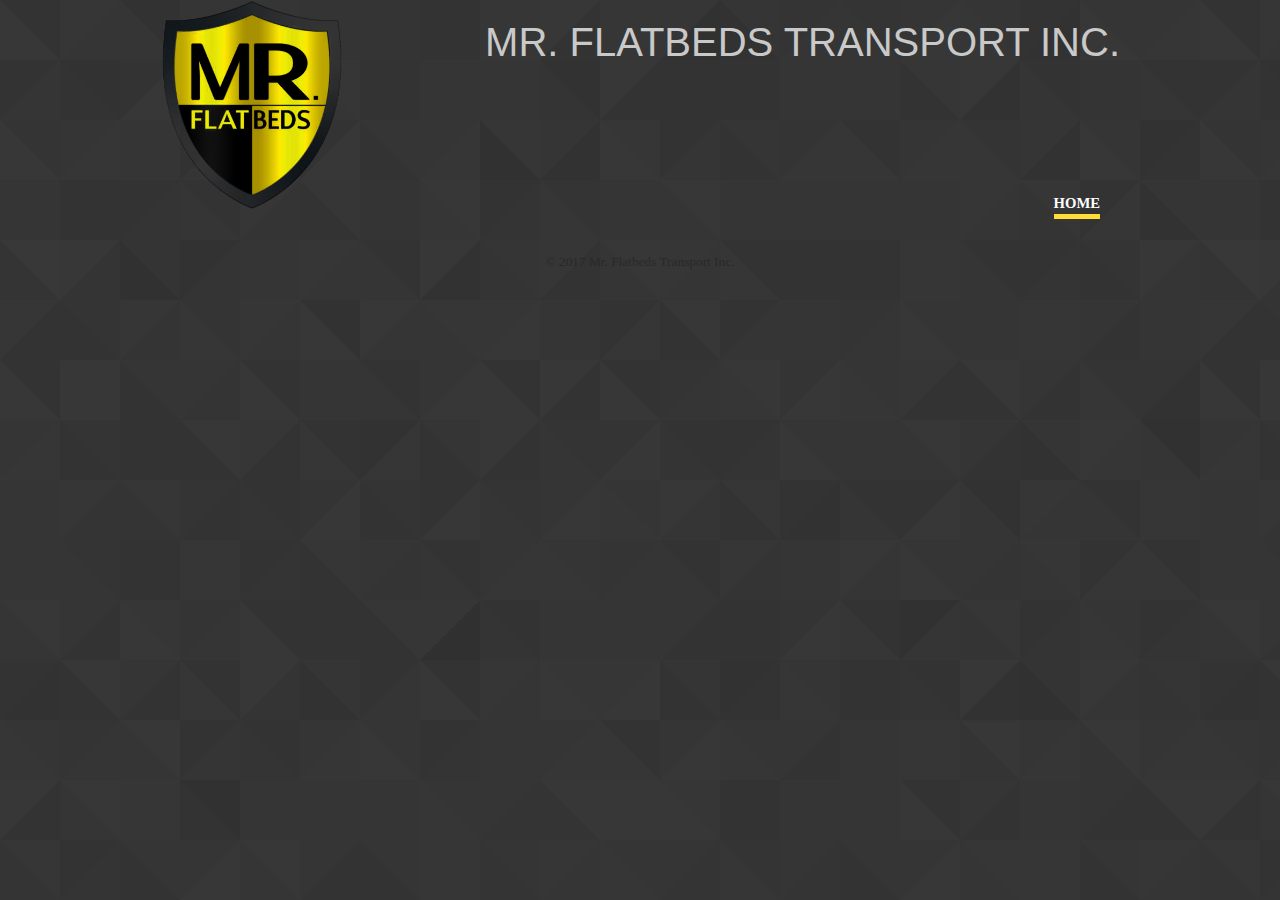
==== index.html @ abe33718 "Some more design changes" ====
<!DOCTYPE html>
<html lang="en">
<head>
    <meta charset="utf-8">
    <title>Mr. Flatbeds</title>
    <meta name="description" content="Mr. Flatbeds Transport Inc. Professional and reliable flatbed transport services.">
    <meta name="author" content="Vineet George">
    <link rel="stylesheet" type="text/css" href="css/style.css">
</head>
<body>
    <header>
        <div id="logo">
            <img src="images/logo.png" height="210"/>
            <div id="title">
                <h1>MR. FLATBEDS TRANSPORT INC.</h1>
            </div>
        </div>
        <nav>
            <ul>
                <li><a href="index.html" class="selected">Home</a></li>
            </ul>
        </nav>
    </header>
    <div id="content">
        
    </div>
    <footer>
        <p>&copy 2017 Mr. Flatbeds Transport Inc.</p>
    </footer>
</body>
</html>
---- css/style.css ----
html, body, div, span, applet, object, iframe,
h1, h2, h3, h4, h5, h6, p, blockquote, pre,
a, abbr, acronym, address, big, cite, code,
del, dfn, em, img, ins, kbd, q, s, samp,
small, strike, strong, sub, sup, tt, var,
b, u, i, center,
dl, dt, dd, ol, ul, li,
fieldset, form, label, legend,
table, caption, tbody, tfoot, thead, tr, th, td,
article, aside, canvas, details, embed, 
figure, figcaption, footer, header, hgroup, 
menu, nav, output, ruby, section, summary,
time, mark, audio, video {
	margin: 0;
	padding: 0;
	border: 0;
	font-size: 100%;
	font: inherit;
	vertical-align: baseline;
}

body {
    width: 960px;
    margin: 0 auto;
    background-image: url(/images/bg.png);
}

h1 {
    font-family:'Arial';
    font-weight: 400;
    font-size: 30pt;
    color: white;
    padding-top: 20px;
    color: #c9c9c9;
    margin-right: 0px;
    -webkit-transition: all 200ms ease-in-out;
    -moz-transition: all 200ms ease-in-out;
    cursor: pointer;
}

h1:hover {
    text-shadow: 1px 4px 6px #606060, 0 0 0 #000, 1px 4px 6px #606060;
}

#title {
    float: right
}

#box {
    width: 310px;
    float: left;
    margin: 0 4px 25px 4px;
    border: 1px solid #eee;
}

a {
    color: #00b93d;
}

nav {
    float: right;
    margin-top: -20px;
}

nav li {
    display: inline;
    list-style-type: none;
    padding: 0 20px 0 20px;
}

nav a {
    text-decoration: none;
    font-family:'Open Sans';
    font-weight: 600;
    font-size: 11pt;
    color: white;
    text-transform: uppercase;
    border-bottom-style: solid;
    border-color: rgba(0,0,0,0);
    border-width: 5px;
    padding-bottom: 3px;
    -webkit-transition: all 200ms ease-in-out;
    -moz-transition: all 200ms ease-in-out;
}

nav a:hover {
    border-bottom-style: solid;
    border-color: #ffdd38;
}

.selected {
    border-bottom-style: solid;
    border-color: #ffdd38;
}

hr {
    width: 960px;
    margin-top: 7px;
}

#content {
    padding: 20px 0 20px 0;
}

footer p{
    font-family:'Open Sans';
    font-size: 10pt;
    color: #292929;
    text-align: center;
    padding-bottom: 7px;
}
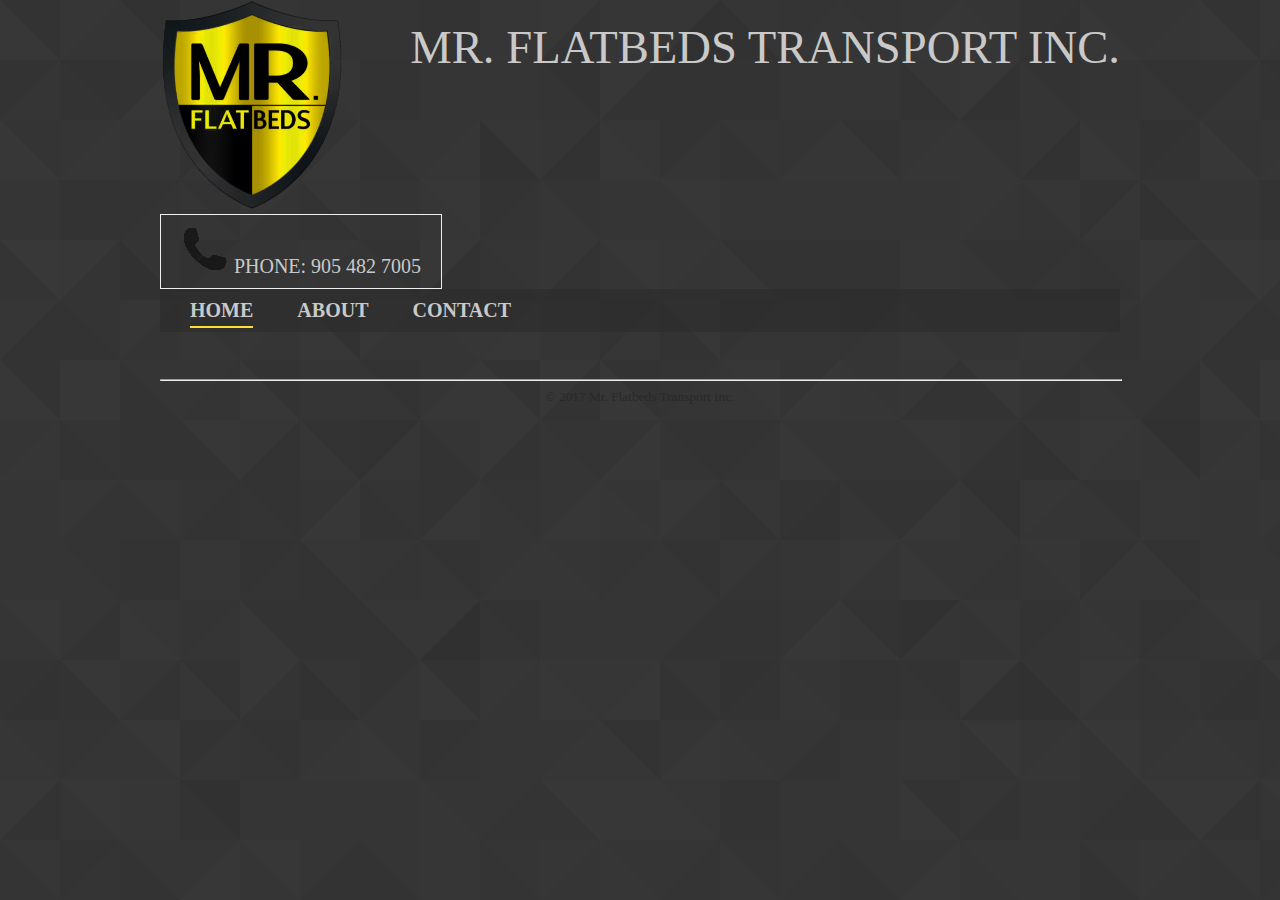
==== commit 4551961d: "Design changes" ====
--- a/index.html
+++ b/index.html
@@ -15,16 +15,22 @@
             <div id="title">
                 <h1>MR. FLATBEDS TRANSPORT INC.</h1>
             </div>
+            <div id="box">
+                <img src="images/phone.png"/>
+                PHONE: 905 482 7005
+            </div>
         </div>
         <nav>
             <ul>
                 <li><a href="index.html" class="selected">Home</a></li>
+                <li><a href="index.html">About</a></li>
+                <li><a href="index.html">Contact</a></li>
             </ul>
         </nav>
     </header>
     <div id="content">
-        
     </div>
+    <hr/>
     <footer>
         <p>&copy 2017 Mr. Flatbeds Transport Inc.</p>
     </footer>
--- a/css/style.css
+++ b/css/style.css
@@ -27,10 +27,9 @@
 }
 
 h1 {
-    font-family:'Arial';
+    font-family:'Franklin Gothic Medium';
     font-weight: 400;
-    font-size: 30pt;
-    color: white;
+    font-size: 35pt;
     padding-top: 20px;
     color: #c9c9c9;
     margin-right: 0px;
@@ -48,10 +47,17 @@
 }
 
 #box {
-    width: 310px;
-    float: left;
-    margin: 0 4px 25px 4px;
+    width: 260px;
+    text-align: center;
+    padding: 10px;
+    color: #c9c9c9;
+    font-family:'Franklin Gothic Medium';
+    font-size: 15pt;
     border: 1px solid #eee;
+}
+
+#box img {
+    opacity: 0.5;
 }
 
 a {
@@ -59,8 +65,8 @@
 }
 
 nav {
-    float: right;
-    margin-top: -20px;
+    padding: 10px;
+    background-color: rgba(43, 43, 43, 0.6);
 }
 
 nav li {
@@ -71,15 +77,15 @@
 
 nav a {
     text-decoration: none;
-    font-family:'Open Sans';
+    font-family:'Franklin Gothic Medium';
     font-weight: 600;
-    font-size: 11pt;
-    color: white;
+    font-size: 15pt;
+    color: #c9c9c9;
     text-transform: uppercase;
     border-bottom-style: solid;
     border-color: rgba(0,0,0,0);
-    border-width: 5px;
-    padding-bottom: 3px;
+    border-width: 2px;
+    padding-bottom: 5px;
     -webkit-transition: all 200ms ease-in-out;
     -moz-transition: all 200ms ease-in-out;
 }
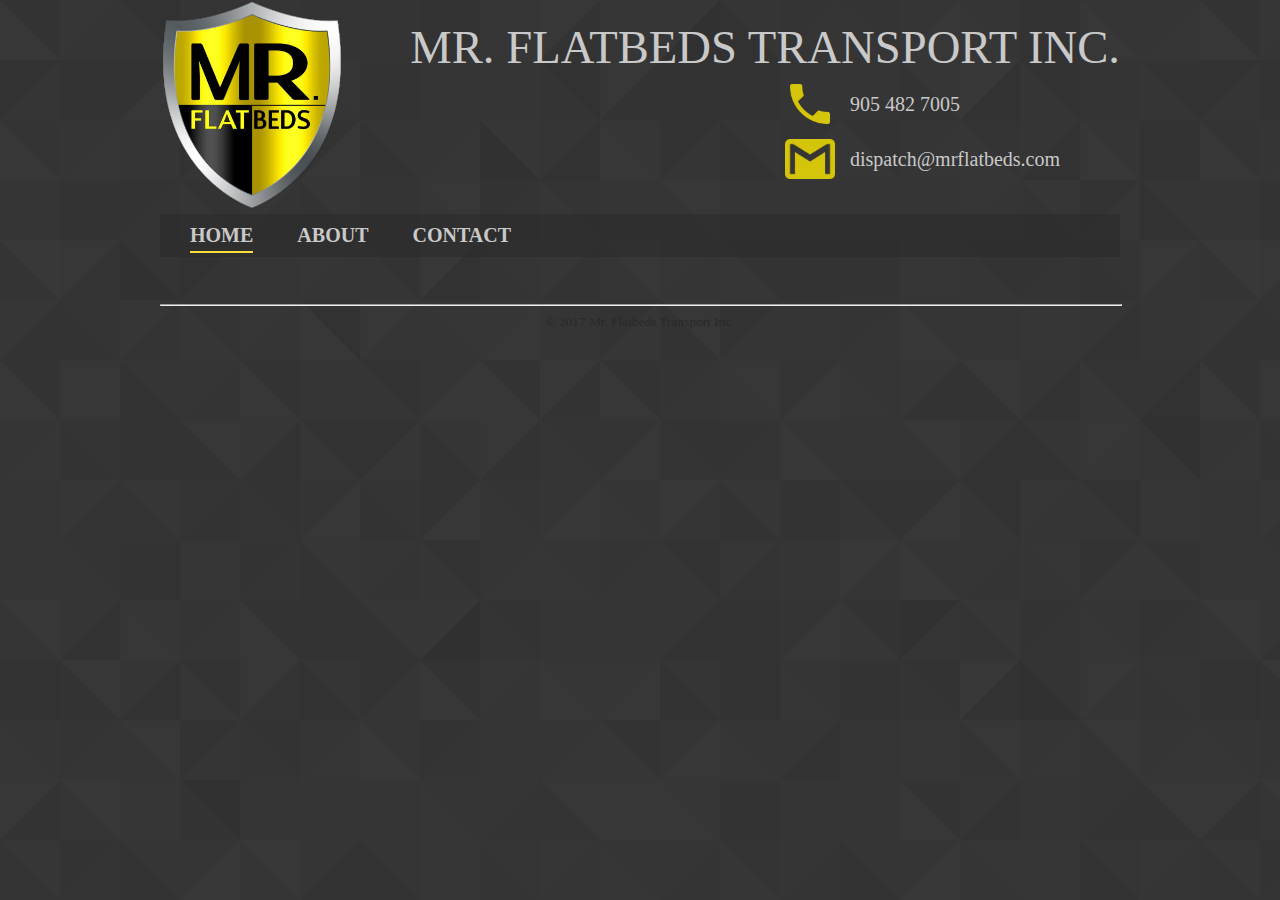
==== commit 862f8057: "More design changes" ====
--- a/index.html
+++ b/index.html
@@ -7,6 +7,7 @@
     <meta name="description" content="Mr. Flatbeds Transport Inc. Professional and reliable flatbed transport services.">
     <meta name="author" content="Vineet George">
     <link rel="stylesheet" type="text/css" href="css/style.css">
+    <meta name="viewport" content="width=device-width, initial-scale=1.0">
 </head>
 <body>
     <header>
@@ -14,11 +15,18 @@
             <img src="images/logo.png" height="210"/>
             <div id="title">
                 <h1>MR. FLATBEDS TRANSPORT INC.</h1>
+                <div id="box">
+                    <img src="images/phone.png"/>
+                    <div id="icon-text">
+                        905 482 7005
+                    </div>
+                    <img src="images/email.png"/>
+                    <div id="icon-text">
+                        dispatch@mrflatbeds.com
+                    </div>
+                </div>
             </div>
-            <div id="box">
-                <img src="images/phone.png"/>
-                PHONE: 905 482 7005
-            </div>
+            
         </div>
         <nav>
             <ul>
@@ -29,6 +37,7 @@
         </nav>
     </header>
     <div id="content">
+        
     </div>
     <hr/>
     <footer>
--- a/css/style.css
+++ b/css/style.css
@@ -43,21 +43,31 @@
 }
 
 #title {
-    float: right
+    float: right;
 }
 
 #box {
-    width: 260px;
+    width: 330px;
     text-align: center;
     padding: 10px;
     color: #c9c9c9;
     font-family:'Franklin Gothic Medium';
     font-size: 15pt;
-    border: 1px solid #eee;
+    float: right;
 }
 
 #box img {
-    opacity: 0.5;
+    opacity: 0.8;
+    height: 40px;
+    padding-bottom: 10px
+}
+
+#icon-text {
+    float: right;
+    text-align: left;
+    padding-left: 10px;
+    line-height: 40px;
+    width: 260px
 }
 
 a {
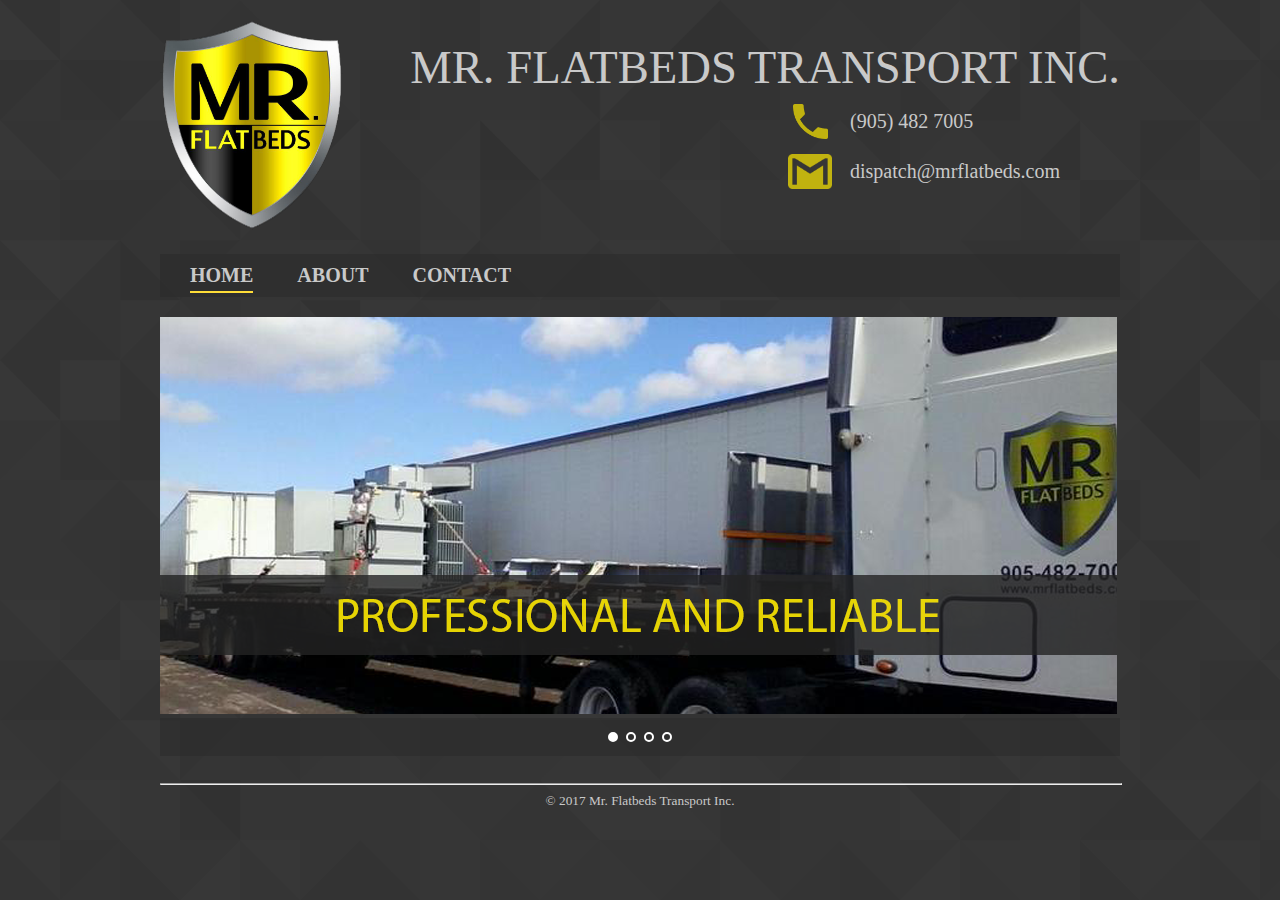
==== commit 706cfe80: "Added slider" ====
--- a/index.html
+++ b/index.html
@@ -7,7 +7,11 @@
     <meta name="description" content="Mr. Flatbeds Transport Inc. Professional and reliable flatbed transport services.">
     <meta name="author" content="Vineet George">
     <link rel="stylesheet" type="text/css" href="css/style.css">
+    <link rel="stylesheet" type="text/css" href="css/unslider.css">
+    <link rel="stylesheet" type="text/css" href="css/unslider-dots.css">
     <meta name="viewport" content="width=device-width, initial-scale=1.0">
+    <script src="//code.jquery.com/jquery-2.1.4.min.js"></script>
+	<script src="javascript/unslider-min.js"></script>
 </head>
 <body>
     <header>
@@ -18,7 +22,7 @@
                 <div id="box">
                     <img src="images/phone.png"/>
                     <div id="icon-text">
-                        905 482 7005
+                        (905) 482 7005
                     </div>
                     <img src="images/email.png"/>
                     <div id="icon-text">
@@ -36,7 +40,22 @@
             </ul>
         </nav>
     </header>
+    
     <div id="content">
+
+        <div class="automatic-slider">
+            <ul>
+                <li><img src="images/slide_1.png"/></li>
+                <li><img src="images/slide_2.png"/></li>
+                <li><img src="images/slide_3.png"/></li>
+                <li><img src="images/slide_1.png"/></li>
+            </ul>
+        </div>
+
+        <script>$('.automatic-slider').unslider({
+            autoplay: true,
+            infinite: true
+        });</script>
         
     </div>
     <hr/>
--- a/css/style.css
+++ b/css/style.css
@@ -42,6 +42,11 @@
     text-shadow: 1px 4px 6px #606060, 0 0 0 #000, 1px 4px 6px #606060;
 }
 
+#logo {
+    padding-top: 20px;
+    padding-bottom: 20px;
+}
+
 #title {
     float: right;
 }
@@ -57,8 +62,8 @@
 }
 
 #box img {
-    opacity: 0.8;
-    height: 40px;
+    opacity: 0.7;
+    height: 35px;
     padding-bottom: 10px
 }
 
@@ -66,7 +71,7 @@
     float: right;
     text-align: left;
     padding-left: 10px;
-    line-height: 40px;
+    line-height: 35px;
     width: 260px
 }
 
@@ -125,4 +130,5 @@
     color: #292929;
     text-align: center;
     padding-bottom: 7px;
+    color: #c9c9c9;
 }--- a/css/unslider.css
+++ b/css/unslider.css
@@ -0,0 +1 @@
+.unslider{overflow:auto;margin:0;padding:0}.unslider-wrap{position:relative}.unslider-wrap.unslider-carousel>li{float:left}.unslider-vertical>ul{height:100%}.unslider-vertical li{float:none;width:100%}.unslider-fade{position:relative}.unslider-fade .unslider-wrap li{position:absolute;left:0;top:0;right:0;z-index:8}.unslider-fade .unslider-wrap li.unslider-active{z-index:10}.unslider li,.unslider ol,.unslider ul{list-style:none;margin:0;padding:0;border:none}.unslider-arrow{position:absolute;left:20px;z-index:2;cursor:pointer}.unslider-arrow.next{left:auto;right:20px}--- a/css/unslider-dots.css
+++ b/css/unslider-dots.css
@@ -0,0 +1,33 @@
+/**
+ *   Here's where everything gets included. You don't need
+ *   to change anything here, and doing so might break
+ *   stuff. Here be dragons and all that.
+ */
+/**
+ *   Default variables
+ *
+ *   While these can be set with JavaScript, it's probably
+ *   better and faster to just set them here, compile to
+ *   CSS and include that instead to use some of that
+ *   hardware-accelerated goodness.
+ */
+.unslider-nav ol {
+  list-style: none;
+  text-align: center;
+}
+.unslider-nav ol li {
+  display: inline-block;
+  width: 6px;
+  height: 6px;
+  margin: 0 4px;
+  background: transparent;
+  border-radius: 5px;
+  overflow: hidden;
+  text-indent: -999em;
+  border: 2px solid #fff;
+  cursor: pointer;
+}
+.unslider-nav ol li.unslider-active {
+  background: #fff;
+  cursor: default;
+}
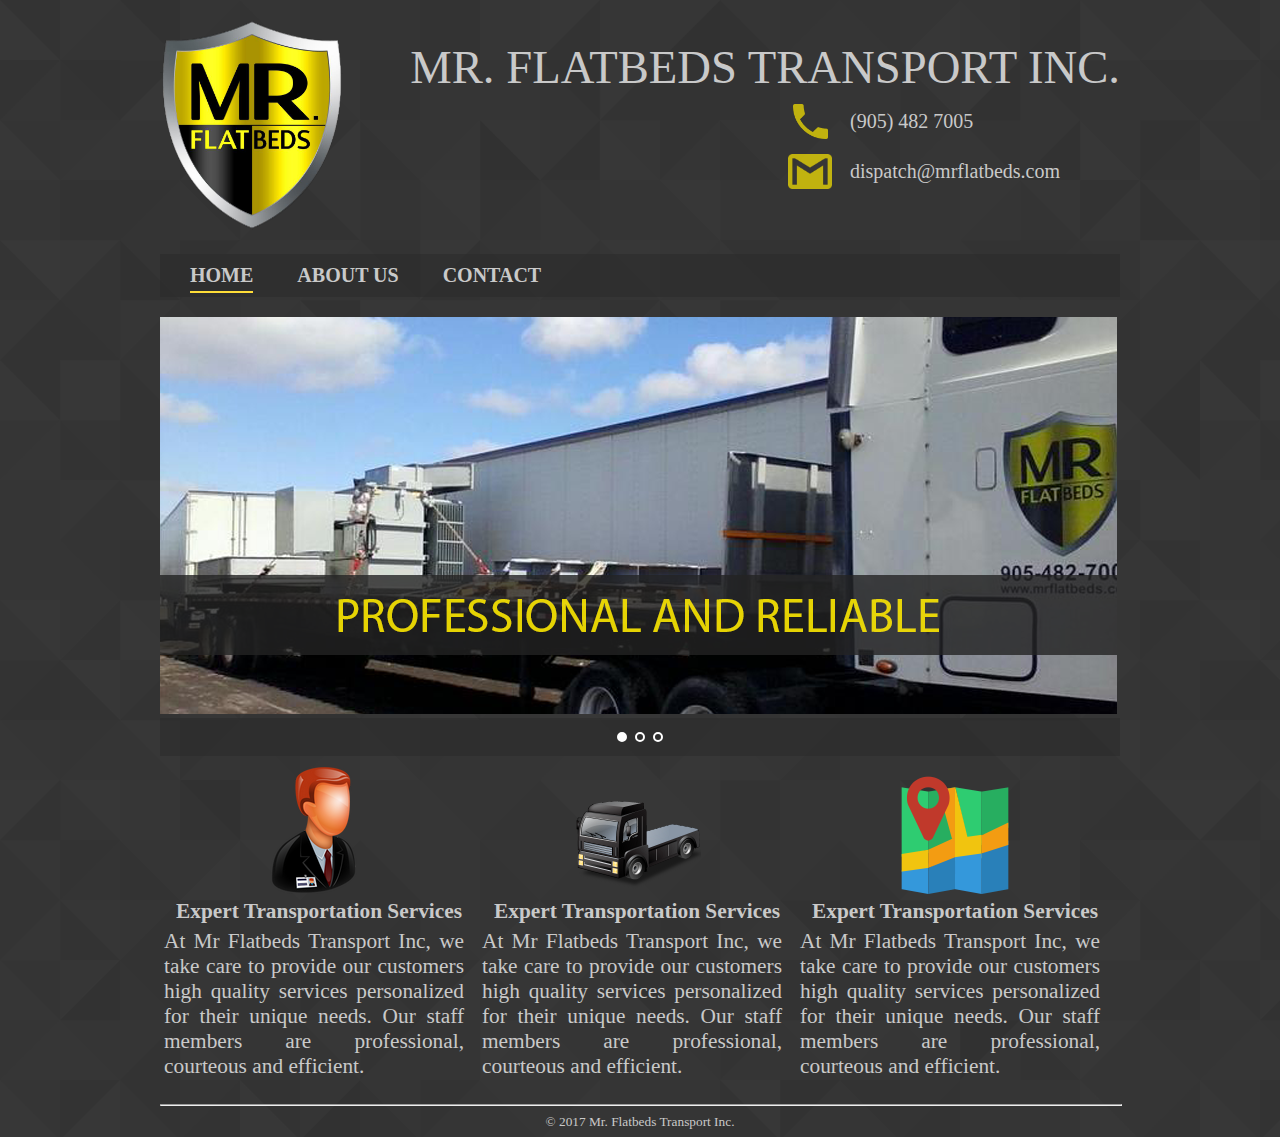
==== commit 2b076f8d: "Added additional pages" ====
--- a/index.html
+++ b/index.html
@@ -35,7 +35,7 @@
         <nav>
             <ul>
                 <li><a href="index.html" class="selected">Home</a></li>
-                <li><a href="index.html">About</a></li>
+                <li><a href="about.html">About Us</a></li>
                 <li><a href="index.html">Contact</a></li>
             </ul>
         </nav>
@@ -48,7 +48,6 @@
                 <li><img src="images/slide_1.png"/></li>
                 <li><img src="images/slide_2.png"/></li>
                 <li><img src="images/slide_3.png"/></li>
-                <li><img src="images/slide_1.png"/></li>
             </ul>
         </div>
 
@@ -57,7 +56,24 @@
             infinite: true
         });</script>
         
+        <div id="cube">
+            <img src="images/staff.png"/>
+            <h3>Expert Transportation Services</h3>
+            <p>At Mr Flatbeds Transport Inc, we take care to provide our customers high quality services personalized for their unique needs. Our staff members are professional, courteous and efficient.</p>
+        </div>
+        <div id="cube">
+            <img src="images/flatbed.png"/>
+            <h3>Expert Transportation Services</h3>
+            <p>At Mr Flatbeds Transport Inc, we take care to provide our customers high quality services personalized for their unique needs. Our staff members are professional, courteous and efficient.</p>
+        </div>
+        <div id="cube">
+            <img src="images/map.png"/>
+            <h3>Expert Transportation Services</h3>
+            <p>At Mr Flatbeds Transport Inc, we take care to provide our customers high quality services personalized for their unique needs. Our staff members are professional, courteous and efficient.</p>
+        </div>
+        
     </div>
+    
     <hr/>
     <footer>
         <p>&copy 2017 Mr. Flatbeds Transport Inc.</p>
--- a/css/style.css
+++ b/css/style.css
@@ -124,6 +124,176 @@
     padding: 20px 0 20px 0;
 }
 
+#cube {
+    width: 310px;
+    float: left;
+    margin: 0 4px 25px 4px;
+    padding-top: 10px;
+}
+
+#cube img {
+    display: block;
+    margin: auto;
+    padding-bottom: 5px;
+}
+
+#cube p {
+    text-decoration: none;
+    font-family:'Open Sans';
+    font-weight: 100;
+    font-size: 16pt;
+    color: #c9c9c9;
+    text-align: justify;
+    width: 300px;
+}
+
+h2 {
+    text-decoration: none;
+    font-family:'Franklin Gothic Medium';
+    font-weight: 600;
+    font-size: 20pt;
+    color: #c9c9c9;
+    text-align: center;
+    text-transform: uppercase;
+    padding-bottom: 10px;
+}
+
+h3 {
+    text-decoration: none;
+    font-family:'Franklin Gothic Medium';
+    font-weight: 600;
+    font-size: 16pt;
+    color: #c9c9c9;
+    text-align: center;
+    padding-bottom: 5px;
+}
+
+article {
+    text-decoration: none;
+    font-family:'Open Sans';
+    font-weight: 100;
+    font-size: 16pt;
+    color: #c9c9c9;
+    padding-top: 20px;
+}
+
+h5 {
+    text-decoration: none;
+    font-family:'Open Sans';
+    font-weight: 100;
+    font-size: 14pt;
+    color: #c9c9c9;
+    padding-top: 20px;
+}
+
+form {
+    padding-top: 20px;
+}
+
+form fieldset {
+    margin: 0 0 10px 0;
+    padding: 0 0 10px 0;
+    font-size: 14px;
+}
+
+form fieldset.form-actions {
+    margin: 0 0 0 20%;
+    padding: 0;
+    border: none;
+}
+
+form fieldset.check {
+    padding-left: 20%;	
+}
+
+form fieldset label {
+    float: left;
+    width: 20%;
+    margin: 4px 0 5px 0;
+    color: #c9c9c9;
+    font-family:'Open Sans';
+    font-weight: 600;
+}
+
+form fieldset input.form-text,
+form fieldset textarea {
+    display: block;
+    width: 50%;
+    padding: 5px;
+    font-size: 14px;
+    border: 1px solid #ddd;
+    background: #f5f5f5;
+    -webkit-box-shadow: inset 0 1px 2px rgba(0,0,0,.05);
+    -moz-box-shadow: inset 0 1px 2px rgba(0,0,0,.05);
+    -webkit-box-shadow: inset 0 1px 2px rgba(0,0,0,.05);
+    -webkit-border-radius: 4px;
+    -moz-border-radius: 4px;
+    border-radius: 4px;
+}
+
+form fieldset input.form-text:focus {
+    border: 1px solid #ccc;
+    background: #fff;
+}
+
+form fieldset textarea {
+    height: 150px;
+}
+
+form fieldset p.form-help {
+    margin: 5px 0 0 20%;
+    font-size: 12px;
+    font-family: 'Open Sans';
+    color: #999;
+}
+
+form input[type="submit"] {
+    margin: 0;
+    padding: 7px 30px;
+    font-size: 12px;
+    color: black;
+    font-family: 'Open Sans';
+    font-weight: bold;
+    border: 1px solid #686868;
+    background: -moz-linear-gradient(top, #ffe87b  0%,#ffdd38 100%);
+    background: -webkit-linear-gradient(top, #ffe87b  0%,#ffdd38 100%);
+    -webkit-border-radius: 4px;
+    -moz-border-radius: 4px;
+    border-radius: 4px;
+}
+
+form input[type="submit"]:hover,
+form input[type="submit"]:focus {
+    border: 1px solid #686868;
+    background: #ffdd38;
+}
+
+form input[type="submit"]:active {
+    background: -moz-linear-gradient(top, #ffe87b  0%,#ffdd38 100%);
+    background: -webkit-linear-gradient(top, #ffe87b  0%,#ffdd38 100%);
+}
+
+@media screen and (max-width: 600px) {
+    form fieldset label {
+	display: block;
+	float: none;
+	width: auto;
+	margin: 0 0 5px 0;
+    }
+    form fieldset.form-actions,
+    form fieldset p.form-help {
+	margin-left: 0;
+	padding-left: 0;
+    }
+    form fieldset input.form-text,
+    form fieldset textarea {
+	width: 100%;
+	-webkit-box-sizing: border-box;
+	-moz-box-sizing: border-box;
+	box-sizing: border-box;
+    }
+}
+
 footer p{
     font-family:'Open Sans';
     font-size: 10pt;
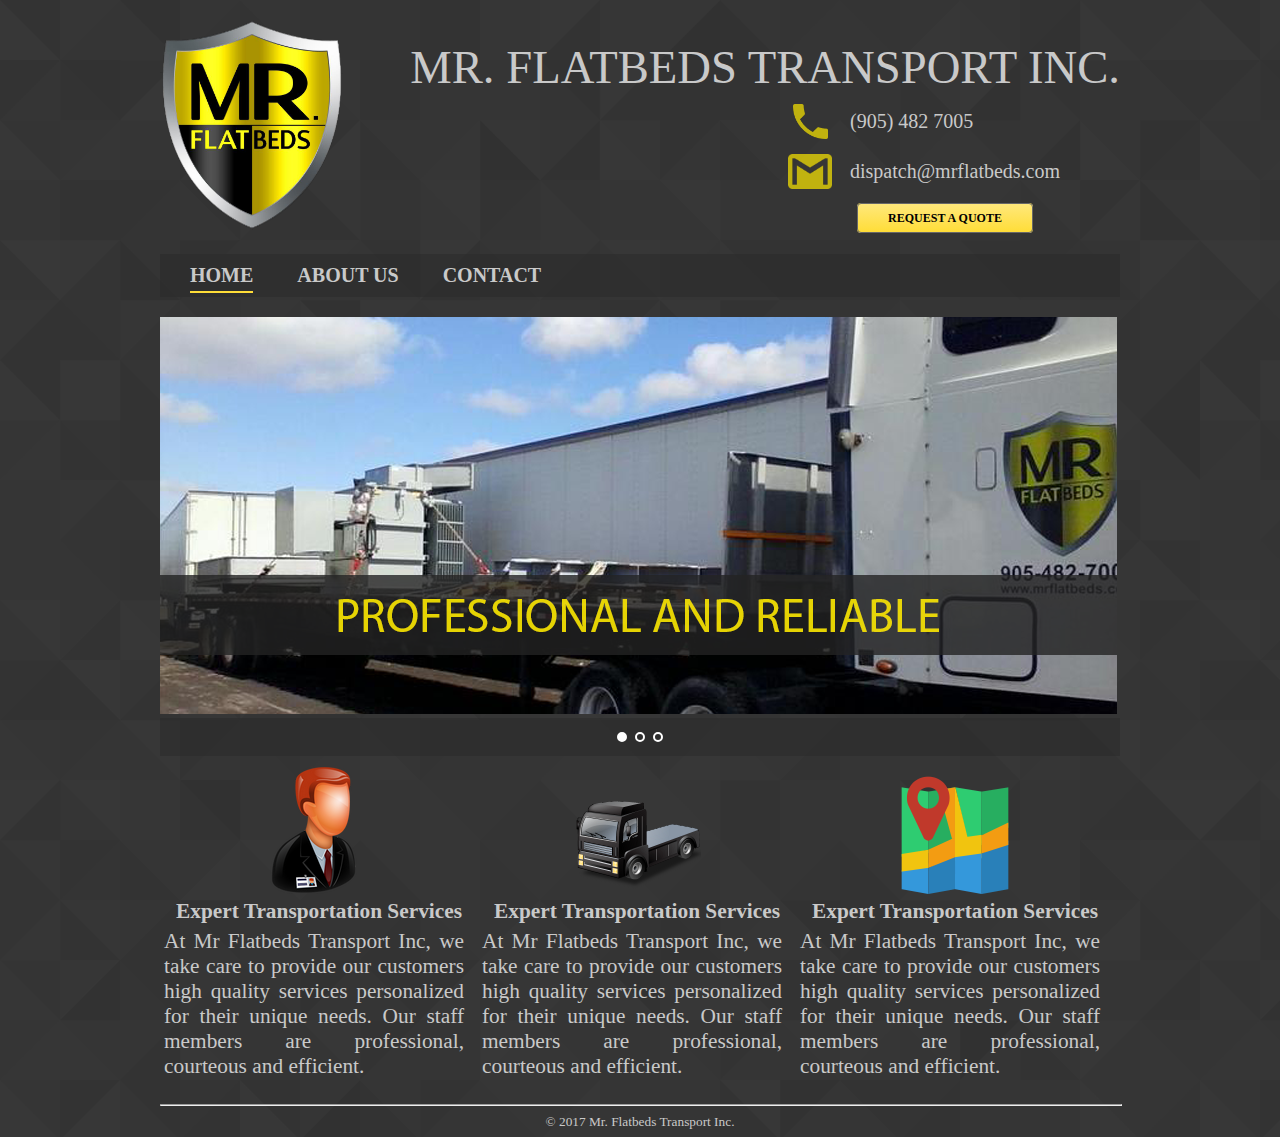
==== commit a9158c0c: "Added quote button" ====
--- a/index.html
+++ b/index.html
@@ -10,8 +10,6 @@
     <link rel="stylesheet" type="text/css" href="css/unslider.css">
     <link rel="stylesheet" type="text/css" href="css/unslider-dots.css">
     <meta name="viewport" content="width=device-width, initial-scale=1.0">
-    <script src="//code.jquery.com/jquery-2.1.4.min.js"></script>
-	<script src="javascript/unslider-min.js"></script>
 </head>
 <body>
     <header>
@@ -28,6 +26,7 @@
                     <div id="icon-text">
                         dispatch@mrflatbeds.com
                     </div>
+                    <a href="contact.html" class="button">Request a Quote</a>
                 </div>
             </div>
             
@@ -36,7 +35,7 @@
             <ul>
                 <li><a href="index.html" class="selected">Home</a></li>
                 <li><a href="about.html">About Us</a></li>
-                <li><a href="index.html">Contact</a></li>
+                <li><a href="contact.html">Contact</a></li>
             </ul>
         </nav>
     </header>
@@ -50,11 +49,6 @@
                 <li><img src="images/slide_3.png"/></li>
             </ul>
         </div>
-
-        <script>$('.automatic-slider').unslider({
-            autoplay: true,
-            infinite: true
-        });</script>
         
         <div id="cube">
             <img src="images/staff.png"/>
@@ -78,5 +72,11 @@
     <footer>
         <p>&copy 2017 Mr. Flatbeds Transport Inc.</p>
     </footer>
+    <script src="//code.jquery.com/jquery-2.1.4.min.js"></script>
+	<script src="javascript/unslider-min.js"></script>
+    <script>$('.automatic-slider').unslider({
+            autoplay: true,
+            infinite: true
+        });</script>
 </body>
 </html>
--- a/css/style.css
+++ b/css/style.css
@@ -23,7 +23,7 @@
 body {
     width: 960px;
     margin: 0 auto;
-    background-image: url(/images/bg.png);
+    background-image: url(bg.png);
 }
 
 h1 {
@@ -73,6 +73,23 @@
     padding-left: 10px;
     line-height: 35px;
     width: 260px
+}
+
+.button {
+    margin: 0;
+    padding: 7px 30px;
+    font-size: 12px;
+    color: black;
+    font-family: 'Open Sans';
+    font-weight: bold;
+    border: 1px solid #686868;
+    background: -moz-linear-gradient(top, #ffe87b  0%,#ffdd38 100%);
+    background: -webkit-linear-gradient(top, #ffe87b  0%,#ffdd38 100%);
+    -webkit-border-radius: 4px;
+    -moz-border-radius: 4px;
+    border-radius: 4px;
+    text-transform: uppercase;
+    text-decoration: none;
 }
 
 a {
